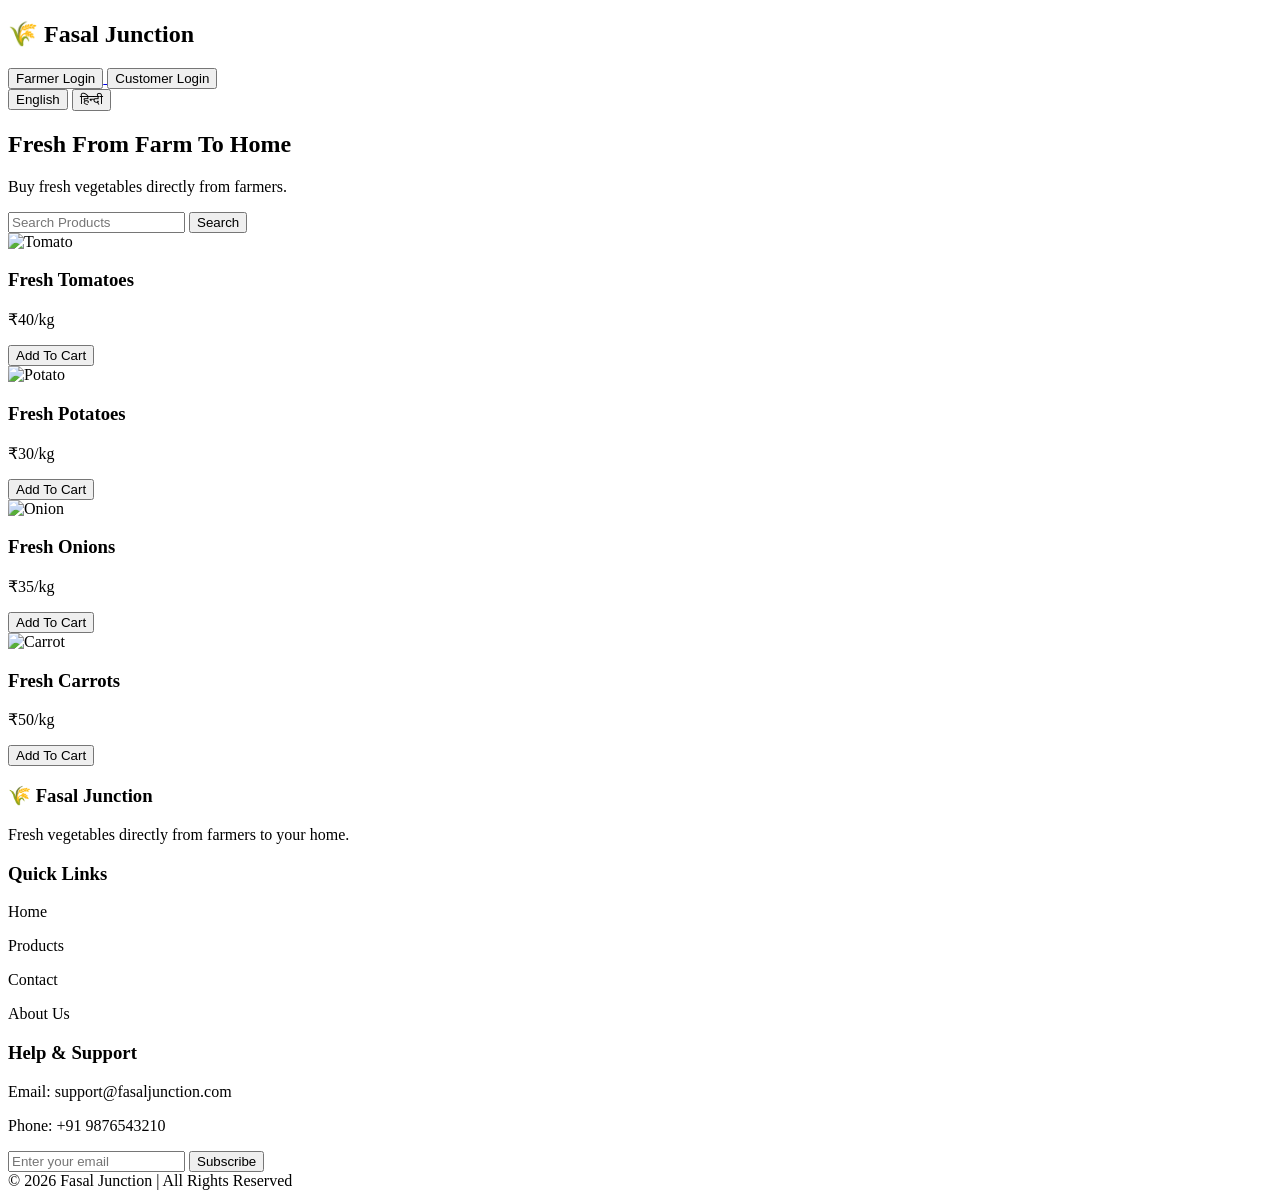
==== HOME/Home Page/index.html @ 7b77a9bf "change directories location" ====
<!DOCTYPE html>
<html lang="en">
<head>
  <meta charset="UTF-8">
  <meta name="viewport" content="width=device-width, initial-scale=1.0">

  <title>Fasal Junction</title>

  <link rel="stylesheet" href="style.css">
</head>

<body>

  <!-- Navbar -->
  <nav>

    <h1 id="title">🌾 Fasal Junction</h1>

    <div>
      <a href="../FARMER/farmer login/farmer-login.html">
      <button id="farmerBtn">Farmer Login</button>
      </a>
      <a href="../CUSTOMER/customer login/customer-login.html">
      <button id="customerBtn">Customer Login</button>
      </a>
    </div>

  </nav>

  <!-- Language Buttons -->
  <div class="language-buttons">

    <button onclick="setEnglish()">English</button>

    <button onclick="setHindi()">हिन्दी</button>

  </div>

  <!-- Hero Section -->
  <section class="hero">

    <h2 id="heroTitle">Fresh From Farm To Home</h2>

    <p id="heroText">
      Buy fresh vegetables directly from farmers.
    </p>

    <input type="text" id="searchBox"
    placeholder="Search Products">

    <button id="searchBtn">Search</button>

  </section>

  <!-- Products -->
  <section class="products">

    <!-- Tomato -->
    <div class="card">

      <img src="https://images.unsplash.com/photo-1546094096-0df4bcaaa337" alt="Tomato">

      <h3 class="product-name"
      data-en="Fresh Tomatoes"
      data-hi="ताज़े टमाटर">
      Fresh Tomatoes
      </h3>

      <p>₹40/kg</p>

      <button class="cart-btn"
      data-en="Add To Cart"
      data-hi="कार्ट में जोड़ें"
      onclick="addToCart()">
      Add To Cart
      </button>

    </div>

    <!-- Potato -->
    <div class="card">

      <img src="https://images.unsplash.com/photo-1518977676601-b53f82aba655" alt="Potato">

      <h3 class="product-name"
      data-en="Fresh Potatoes"
      data-hi="ताज़े आलू">
      Fresh Potatoes
      </h3>

      <p>₹30/kg</p>

      <button class="cart-btn"
      data-en="Add To Cart"
      data-hi="कार्ट में जोड़ें"
      onclick="addToCart()">
      Add To Cart
      </button>

    </div>

    <!-- Onion -->
    <div class="card">

      <img src="https://images.unsplash.com/photo-1508747703725-719777637510" alt="Onion">

      <h3 class="product-name"
      data-en="Fresh Onions"
      data-hi="ताज़े प्याज">
      Fresh Onions
      </h3>

      <p>₹35/kg</p>

      <button class="cart-btn"
      data-en="Add To Cart"
      data-hi="कार्ट में जोड़ें"
      onclick="addToCart()">
      Add To Cart
      </button>

    </div>

    <!-- Carrot -->
    <div class="card">

      <img src="https://images.unsplash.com/photo-1447175008436-054170c2e979" alt="Carrot">

      <h3 class="product-name"
      data-en="Fresh Carrots"
      data-hi="ताज़ी गाजर">
      Fresh Carrots
      </h3>

      <p>₹50/kg</p>

      <button class="cart-btn"
      data-en="Add To Cart"
      data-hi="कार्ट में जोड़ें"
      onclick="addToCart()">
      Add To Cart
      </button>

    </div>

  </section>

  <!-- Footer -->
  <footer>

    <div class="footer-container">

      <div>
        <h3>🌾 Fasal Junction</h3>

        <p>
          Fresh vegetables directly from farmers to your home.
        </p>
      </div>

      <div>
        <h3>Quick Links</h3>

        <p>Home</p>
        <p>Products</p>
        <p>Contact</p>
        <p>About Us</p>
      </div>

      <div>
        <h3>Help & Support</h3>

        <p>Email: support@fasaljunction.com</p>

        <p>Phone: +91 9876543210</p>

        <input type="email"
        placeholder="Enter your email">

        <button>Subscribe</button>
      </div>

    </div>

    <div class="copyright">
      © 2026 Fasal Junction | All Rights Reserved
    </div>

  </footer>

  <script src="script.js"></script>

</body>
</html>
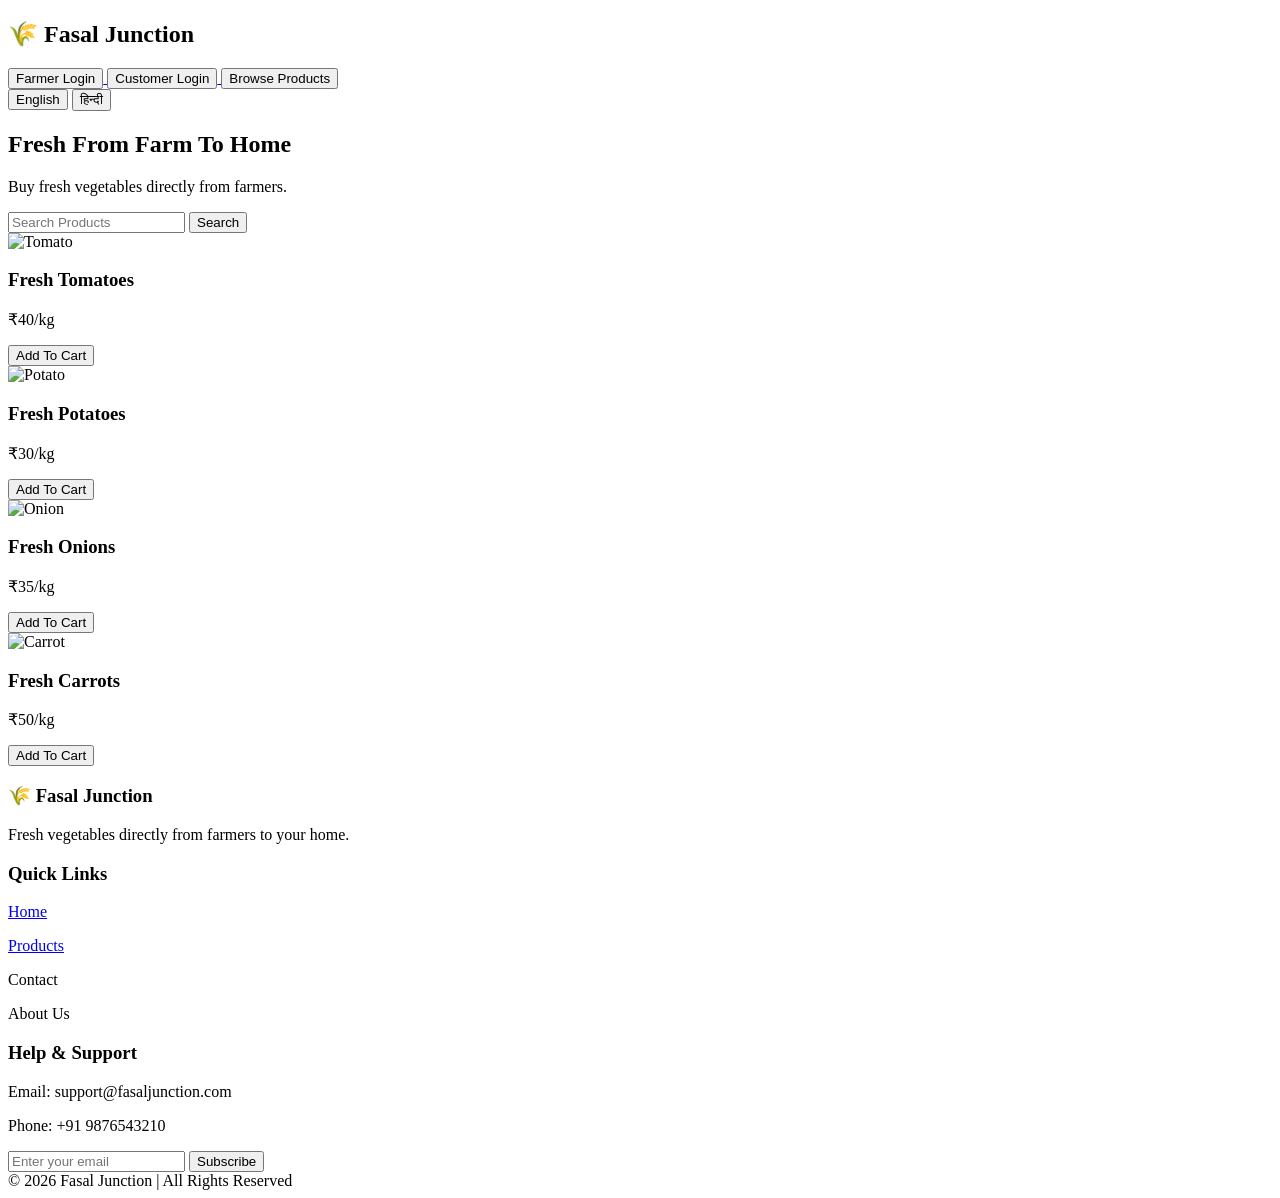
==== commit b3f8b410: "Run app from one server: static HOME, default Mongo, API origin helper Co-authored-by: Cursor <curso" ====
--- a/HOME/Home Page/index.html
+++ b/HOME/Home Page/index.html
@@ -20,8 +20,11 @@
       <a href="../FARMER/farmer login/farmer-login.html">
       <button id="farmerBtn">Farmer Login</button>
       </a>
-      <a href="../CUSTOMER/customer login/customer-login.html">
+      <a href="../FARMER/CUSTOMER/customer login/customer-login.html">
       <button id="customerBtn">Customer Login</button>
+      </a>
+      <a href="../FARMER/CUSTOMER/products.html">
+      <button id="browseBtn">Browse Products</button>
       </a>
     </div>
 
@@ -160,9 +163,8 @@
 
       <div>
         <h3>Quick Links</h3>
-
-        <p>Home</p>
-        <p>Products</p>
+        <p><a href="index.html">Home</a></p>
+        <p><a href="../FARMER/CUSTOMER/products.html">Products</a></p>
         <p>Contact</p>
         <p>About Us</p>
       </div>
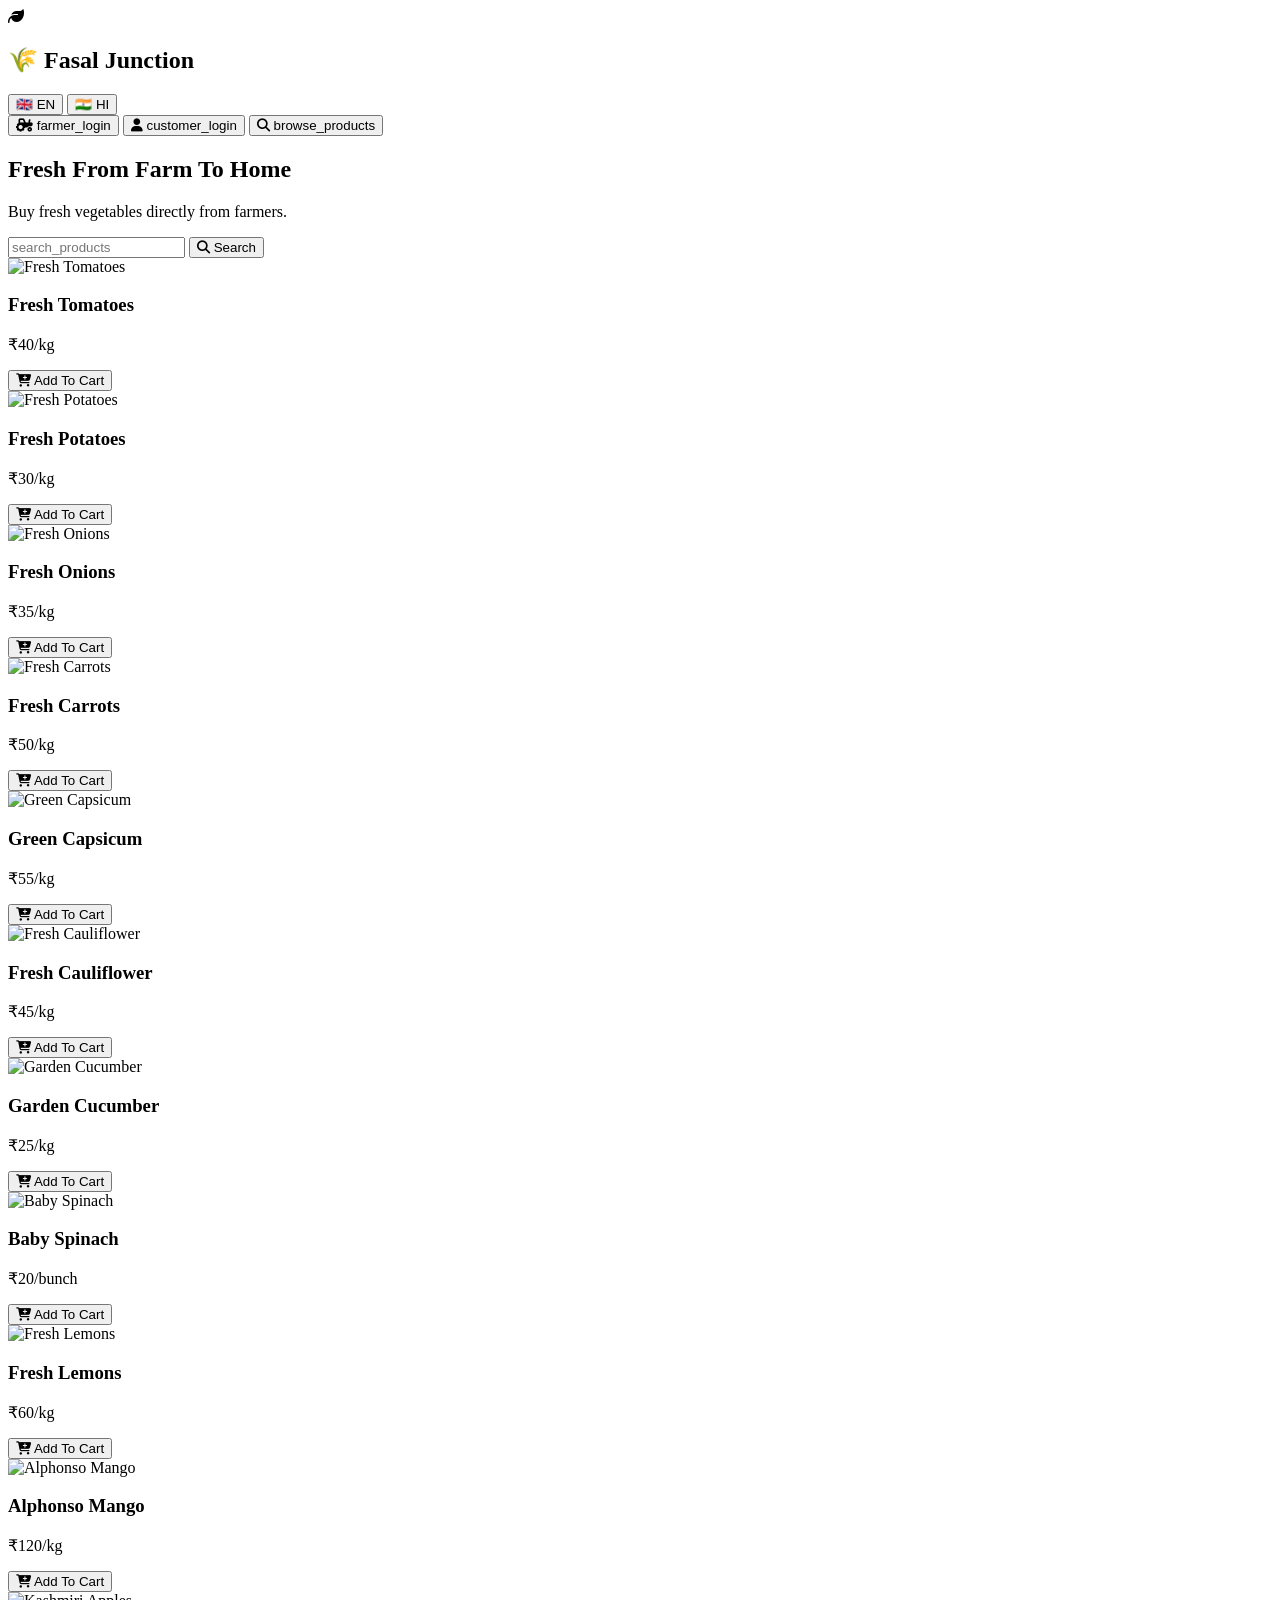
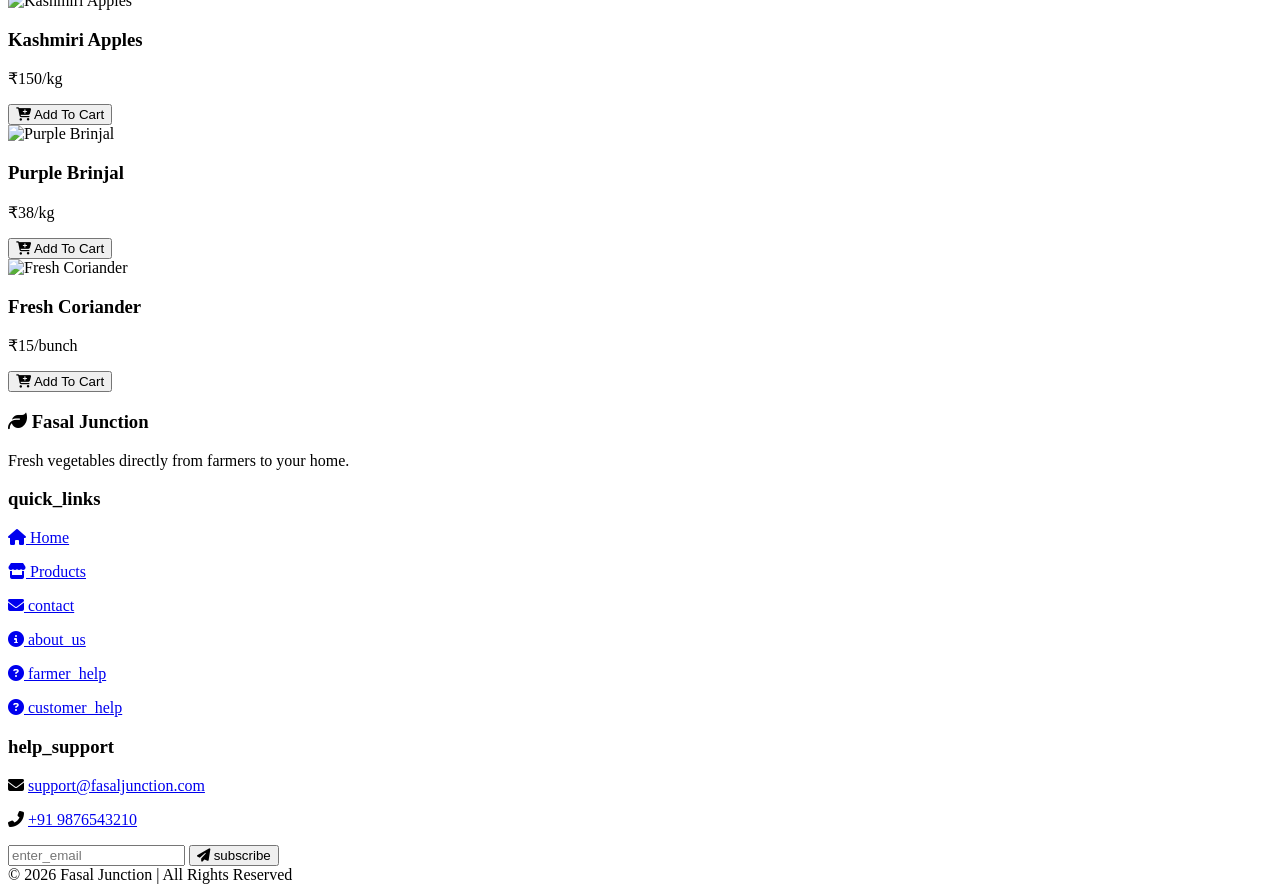
==== commit e1b46528: "Final Change" ====
--- a/HOME/Home Page/index.html
+++ b/HOME/Home Page/index.html
@@ -3,194 +3,198 @@
 <head>
   <meta charset="UTF-8">
   <meta name="viewport" content="width=device-width, initial-scale=1.0">
-
-  <title>Fasal Junction</title>
-
+  <title>Fasal Junction - Fresh From Farm</title>
   <link rel="stylesheet" href="style.css">
+  <link rel="stylesheet" href="https://cdnjs.cloudflare.com/ajax/libs/font-awesome/6.5.1/css/all.min.css">
 </head>
-
 <body>
-
   <!-- Navbar -->
   <nav>
-
-    <h1 id="title">🌾 Fasal Junction</h1>
-
-    <div>
-      <a href="../FARMER/farmer login/farmer-login.html">
-      <button id="farmerBtn">Farmer Login</button>
-      </a>
-      <a href="../FARMER/CUSTOMER/customer login/customer-login.html">
-      <button id="customerBtn">Customer Login</button>
-      </a>
-      <a href="../FARMER/CUSTOMER/products.html">
-      <button id="browseBtn">Browse Products</button>
-      </a>
-    </div>
-
+    <div class="logo">
+      <i class="fas fa-leaf"></i>
+      <h1 id="title">🌾 Fasal Junction</h1>
+    </div>
+    <div class="lang-nav">
+      <button class="lang-switch" id="langEnBtn">🇬🇧 EN</button>
+      <button class="lang-switch" id="langHiBtn">🇮🇳 HI</button>
+    </div>
+    <div class="nav-buttons">
+      <button type="button" id="farmerBtn"><i class="fas fa-tractor"></i> <span data-i18n="farmer_login">Farmer Login</span></button>
+      <button type="button" id="customerBtn"><i class="fas fa-user"></i> <span data-i18n="customer_login">Customer Login</span></button>
+      <button type="button" id="browseBtn"><i class="fas fa-search"></i> <span data-i18n="browse_products">Browse Products</span></button>
+    </div>
   </nav>
-
-  <!-- Language Buttons -->
-  <div class="language-buttons">
-
-    <button onclick="setEnglish()">English</button>
-
-    <button onclick="setHindi()">हिन्दी</button>
-
-  </div>
 
   <!-- Hero Section -->
   <section class="hero">
-
-    <h2 id="heroTitle">Fresh From Farm To Home</h2>
-
-    <p id="heroText">
-      Buy fresh vegetables directly from farmers.
-    </p>
-
-    <input type="text" id="searchBox"
-    placeholder="Search Products">
-
-    <button id="searchBtn">Search</button>
-
+    <div class="hero-content fade-in">
+      <h2 id="heroTitle">Fresh From Farm To Home</h2>
+      <p id="heroText">Buy fresh vegetables directly from farmers.</p>
+      <div class="search-area">
+        <input type="text" id="searchBox" data-i18n-placeholder="search_products" placeholder="Search Products">
+        <button id="searchBtn"><i class="fas fa-search"></i> <span data-i18n="search">Search</span></button>
+      </div>
+    </div>
   </section>
 
-  <!-- Products -->
+  <!-- Products Section -->
   <section class="products">
-
-    <!-- Tomato -->
-    <div class="card">
-
-      <img src="https://images.unsplash.com/photo-1546094096-0df4bcaaa337" alt="Tomato">
-
-      <h3 class="product-name"
-      data-en="Fresh Tomatoes"
-      data-hi="ताज़े टमाटर">
-      Fresh Tomatoes
-      </h3>
-
-      <p>₹40/kg</p>
-
-      <button class="cart-btn"
-      data-en="Add To Cart"
-      data-hi="कार्ट में जोड़ें"
-      onclick="addToCart()">
-      Add To Cart
-      </button>
-
-    </div>
-
-    <!-- Potato -->
-    <div class="card">
-
-      <img src="https://images.unsplash.com/photo-1518977676601-b53f82aba655" alt="Potato">
-
-      <h3 class="product-name"
-      data-en="Fresh Potatoes"
-      data-hi="ताज़े आलू">
-      Fresh Potatoes
-      </h3>
-
-      <p>₹30/kg</p>
-
-      <button class="cart-btn"
-      data-en="Add To Cart"
-      data-hi="कार्ट में जोड़ें"
-      onclick="addToCart()">
-      Add To Cart
-      </button>
-
-    </div>
-
-    <!-- Onion -->
-    <div class="card">
-
-      <img src="https://images.unsplash.com/photo-1508747703725-719777637510" alt="Onion">
-
-      <h3 class="product-name"
-      data-en="Fresh Onions"
-      data-hi="ताज़े प्याज">
-      Fresh Onions
-      </h3>
-
-      <p>₹35/kg</p>
-
-      <button class="cart-btn"
-      data-en="Add To Cart"
-      data-hi="कार्ट में जोड़ें"
-      onclick="addToCart()">
-      Add To Cart
-      </button>
-
-    </div>
-
-    <!-- Carrot -->
-    <div class="card">
-
-      <img src="https://images.unsplash.com/photo-1447175008436-054170c2e979" alt="Carrot">
-
-      <h3 class="product-name"
-      data-en="Fresh Carrots"
-      data-hi="ताज़ी गाजर">
-      Fresh Carrots
-      </h3>
-
-      <p>₹50/kg</p>
-
-      <button class="cart-btn"
-      data-en="Add To Cart"
-      data-hi="कार्ट में जोड़ें"
-      onclick="addToCart()">
-      Add To Cart
-      </button>
-
-    </div>
-
+    <!-- Products will be populated dynamically for better maintainability -->
+    <div id="productsGrid" class="products-grid"></div>
   </section>
 
   <!-- Footer -->
   <footer>
-
     <div class="footer-container">
-
+      <div id="about">
+        <h3><i class="fas fa-leaf"></i> Fasal Junction</h3>
+        <p>Fresh vegetables directly from farmers to your home.</p>
+      </div>
       <div>
-        <h3>🌾 Fasal Junction</h3>
-
-        <p>
-          Fresh vegetables directly from farmers to your home.
-        </p>
-      </div>
-
-      <div>
-        <h3>Quick Links</h3>
-        <p><a href="index.html">Home</a></p>
-        <p><a href="../FARMER/CUSTOMER/products.html">Products</a></p>
-        <p>Contact</p>
-        <p>About Us</p>
-      </div>
-
-      <div>
-        <h3>Help & Support</h3>
-
-        <p>Email: support@fasaljunction.com</p>
-
-        <p>Phone: +91 9876543210</p>
-
-        <input type="email"
-        placeholder="Enter your email">
-
-        <button>Subscribe</button>
-      </div>
-
-    </div>
-
+        <h3 data-i18n="quick_links">Quick Links</h3>
+        <p><a href="index.html"><i class="fas fa-home"></i> <span data-i18n="home">Home</span></a></p>
+        <p><a href="../FARMER/CUSTOMER/products.html"><i class="fas fa-store"></i> <span data-i18n="products">Products</span></a></p>
+        <p><a href="#contact"><i class="fas fa-envelope"></i> <span data-i18n="contact">Contact</span></a></p>
+        <p><a href="#about"><i class="fas fa-info-circle"></i> <span data-i18n="about_us">About Us</span></a></p>
+        <p><a href="../help/farmer-help.html"><i class="fas fa-question-circle"></i> <span data-i18n="farmer_help">Farmer help</span></a></p>
+        <p><a href="../help/customer-help.html"><i class="fas fa-question-circle"></i> <span data-i18n="customer_help">Customer help</span></a></p>
+      </div>
+      <div id="contact">
+        <h3 data-i18n="help_support">Help & Support</h3>
+        <p><i class="fas fa-envelope"></i> <a href="mailto:support@fasaljunction.com">support@fasaljunction.com</a></p>
+        <p><i class="fas fa-phone-alt"></i> <a href="tel:+919876543210">+91 9876543210</a></p>
+        <div class="subscribe">
+          <input type="email" id="subscribeEmail" data-i18n-placeholder="enter_email" placeholder="Enter your email">
+          <button type="button" id="subscribeBtn"><i class="fas fa-paper-plane"></i> <span data-i18n="subscribe">Subscribe</span></button>
+        </div>
+      </div>
+    </div>
     <div class="copyright">
       © 2026 Fasal Junction | All Rights Reserved
     </div>
-
   </footer>
 
-  <script src="script.js"></script>
-
+  <script src="../shared/global.js"></script>
+  <script>
+    // Product data for home page
+    const homeProducts = [
+      { nameEn: "Fresh Tomatoes", nameHi: "ताज़े टमाटर", price: "₹40/kg", img: "https://images.unsplash.com/photo-1546094096-0df4bcaaa337", id: "tomato" },
+      { nameEn: "Fresh Potatoes", nameHi: "ताज़े आलू", price: "₹30/kg", img: "https://images.unsplash.com/photo-1518977676601-b53f82aba655", id: "potato" },
+      { nameEn: "Fresh Onions", nameHi: "ताज़े प्याज", price: "₹35/kg", img: "https://images.unsplash.com/photo-1508747703725-719777637510", id: "onion" },
+      { nameEn: "Fresh Carrots", nameHi: "ताज़ी गाजर", price: "₹50/kg", img: "https://images.unsplash.com/photo-1447175008436-054170c2e979", id: "carrot" },
+      { nameEn: "Green Capsicum", nameHi: "हरी शिमला मिर्च", price: "₹55/kg", img: "https://images.unsplash.com/photo-1563565375-f3fdfdbefa83", id: "capsicum" },
+      { nameEn: "Fresh Cauliflower", nameHi: "ताज़ा फूलगोभी", price: "₹45/kg", img: "https://images.unsplash.com/photo-1568584711073-3eeb758f0e99", id: "cauliflower" },
+      { nameEn: "Garden Cucumber", nameHi: "खीरा", price: "₹25/kg", img: "https://images.unsplash.com/photo-1604977042232-2a67329f1e56", id: "cucumber" },
+      { nameEn: "Baby Spinach", nameHi: "पालक", price: "₹20/bunch", img: "https://images.unsplash.com/photo-1576045057995-568f588f82fb", id: "spinach" },
+      { nameEn: "Fresh Lemons", nameHi: "नींबू", price: "₹60/kg", img: "https://images.unsplash.com/photo-1590502593741-42a996133562", id: "lemon" },
+      { nameEn: "Alphonso Mango", nameHi: "आम", price: "₹120/kg", img: "https://images.unsplash.com/photo-1605027990121-cbae57a5a8c5", id: "mango" },
+      { nameEn: "Kashmiri Apples", nameHi: "सेब", price: "₹150/kg", img: "https://images.unsplash.com/photo-1560806887-1e4cd0b6cbd6", id: "apple" },
+      { nameEn: "Purple Brinjal", nameHi: "बैंगन", price: "₹38/kg", img: "https://images.unsplash.com/photo-1591950859988-66e5d4d7f264", id: "brinjal" },
+      { nameEn: "Fresh Coriander", nameHi: "धनिया", price: "₹15/bunch", img: "https://images.unsplash.com/photo-1589887336899-6a0b6c8d9141", id: "coriander" }
+    ];
+
+    let currentLang = localStorage.getItem('lang') || 'en';
+
+    function renderHomeProducts() {
+      const grid = document.getElementById('productsGrid');
+      if (!grid) return;
+      grid.innerHTML = '';
+      homeProducts.forEach((product, idx) => {
+        const name = currentLang === 'hi' ? product.nameHi : product.nameEn;
+        const card = document.createElement('div');
+        card.className = 'card slide-up';
+        card.style.animationDelay = `${idx * 0.03}s`;
+        card.innerHTML = `
+          <img src="${product.img}" alt="${name}" loading="lazy">
+          <h3 class="product-name">${name}</h3>
+          <p class="card-price">${product.price}</p>
+          <button class="cart-btn" data-id="${product.id}" data-name="${name}" data-price="${parseInt(product.price)}" data-img="${product.img}">
+            <i class="fas fa-cart-plus"></i> <span data-i18n="add_to_cart">Add To Cart</span>
+          </button>
+        `;
+        grid.appendChild(card);
+      });
+
+      document.querySelectorAll('.cart-btn').forEach(btn => {
+        btn.addEventListener('click', (e) => {
+          const name = btn.dataset.name;
+          const price = parseInt(btn.dataset.price);
+          const img = btn.dataset.img;
+          const pid = 'home-' + btn.dataset.id;
+          let cart = JSON.parse(localStorage.getItem('cart') || '[]');
+          let existing = cart.find(i => i.productId === pid);
+          if (existing) existing.quantity += 1;
+          else {
+            cart.push({ productId: pid, name: name, price: price, image: img, farmer: 'Local farmers', quantity: 1 });
+          }
+          localStorage.setItem('cart', JSON.stringify(cart));
+          window.showToast(name + ' added to cart!', 'success');
+        });
+      });
+    }
+
+    // Language handling
+    document.getElementById('langEnBtn').addEventListener('click', () => { currentLang = 'en'; localStorage.setItem('lang', 'en'); updateHomeLanguage(); });
+    document.getElementById('langHiBtn').addEventListener('click', () => { currentLang = 'hi'; localStorage.setItem('lang', 'hi'); updateHomeLanguage(); });
+
+    function updateHomeLanguage() {
+      const texts = {
+        en: {
+          title: '🌾 Fasal Junction',
+          farmerBtn: 'Farmer Login',
+          customerBtn: 'Customer Login',
+          browseBtn: 'Browse Products',
+          heroTitle: 'Fresh From Farm To Home',
+          heroText: 'Buy fresh products directly from farmers.',
+          searchPlaceholder: 'Search Products',
+          searchBtn: 'Search'
+        },
+        hi: {
+          title: '🌾 फसल जंक्शन',
+          farmerBtn: 'किसान लॉगिन',
+          customerBtn: 'ग्राहक लॉगिन',
+          browseBtn: 'उत्पाद देखें',
+          heroTitle: 'खेत से सीधे आपके घर तक',
+          heroText: 'किसानों से सीधे ताज़े उत्पाद खरीदें।',
+          searchPlaceholder: 'उत्पाद खोजें',
+          searchBtn: 'खोजें'
+        }
+      };
+      const t = texts[currentLang];
+      document.getElementById('title').innerHTML = t.title;
+      document.getElementById('farmerBtn').innerHTML = `<i class="fas fa-tractor"></i> ${t.farmerBtn}`;
+      document.getElementById('customerBtn').innerHTML = `<i class="fas fa-user"></i> ${t.customerBtn}`;
+      document.getElementById('browseBtn').innerHTML = `<i class="fas fa-search"></i> ${t.browseBtn}`;
+      document.getElementById('heroTitle').innerText = t.heroTitle;
+      document.getElementById('heroText').innerText = t.heroText;
+      document.getElementById('searchBox').placeholder = t.searchPlaceholder;
+      document.getElementById('searchBtn').innerHTML = `<i class="fas fa-search"></i> ${t.searchBtn}`;
+      renderHomeProducts();
+    }
+
+    function runSearch() {
+      const q = document.getElementById('searchBox').value.trim();
+      if (q) window.location.href = '../FARMER/CUSTOMER/products.html?q=' + encodeURIComponent(q);
+      else window.location.href = '../FARMER/CUSTOMER/products.html';
+    }
+
+    function subscribeNewsletter() {
+      const email = document.getElementById('subscribeEmail').value.trim();
+      if (!email) { window.showToast('Please enter email', 'error'); return; }
+      if (!/^\S+@\S+\.\S+$/.test(email)) { window.showToast('Invalid email', 'error'); return; }
+      window.showToast('Subscribed!', 'success');
+      document.getElementById('subscribeEmail').value = '';
+    }
+
+    document.addEventListener('DOMContentLoaded', () => {
+      renderHomeProducts();
+      document.getElementById('farmerBtn').addEventListener('click', () => window.location.href = '../FARMER/farmer%20login/farmer-login.html');
+      document.getElementById('customerBtn').addEventListener('click', () => window.location.href = '../FARMER/CUSTOMER/customer%20login/customer-login.html');
+      document.getElementById('browseBtn').addEventListener('click', () => window.location.href = '../FARMER/CUSTOMER/products.html');
+      document.getElementById('searchBtn').addEventListener('click', runSearch);
+      document.getElementById('searchBox').addEventListener('keypress', (e) => { if (e.key === 'Enter') runSearch(); });
+      document.getElementById('subscribeBtn').addEventListener('click', subscribeNewsletter);
+    });
+  </script>
 </body>
 </html>
